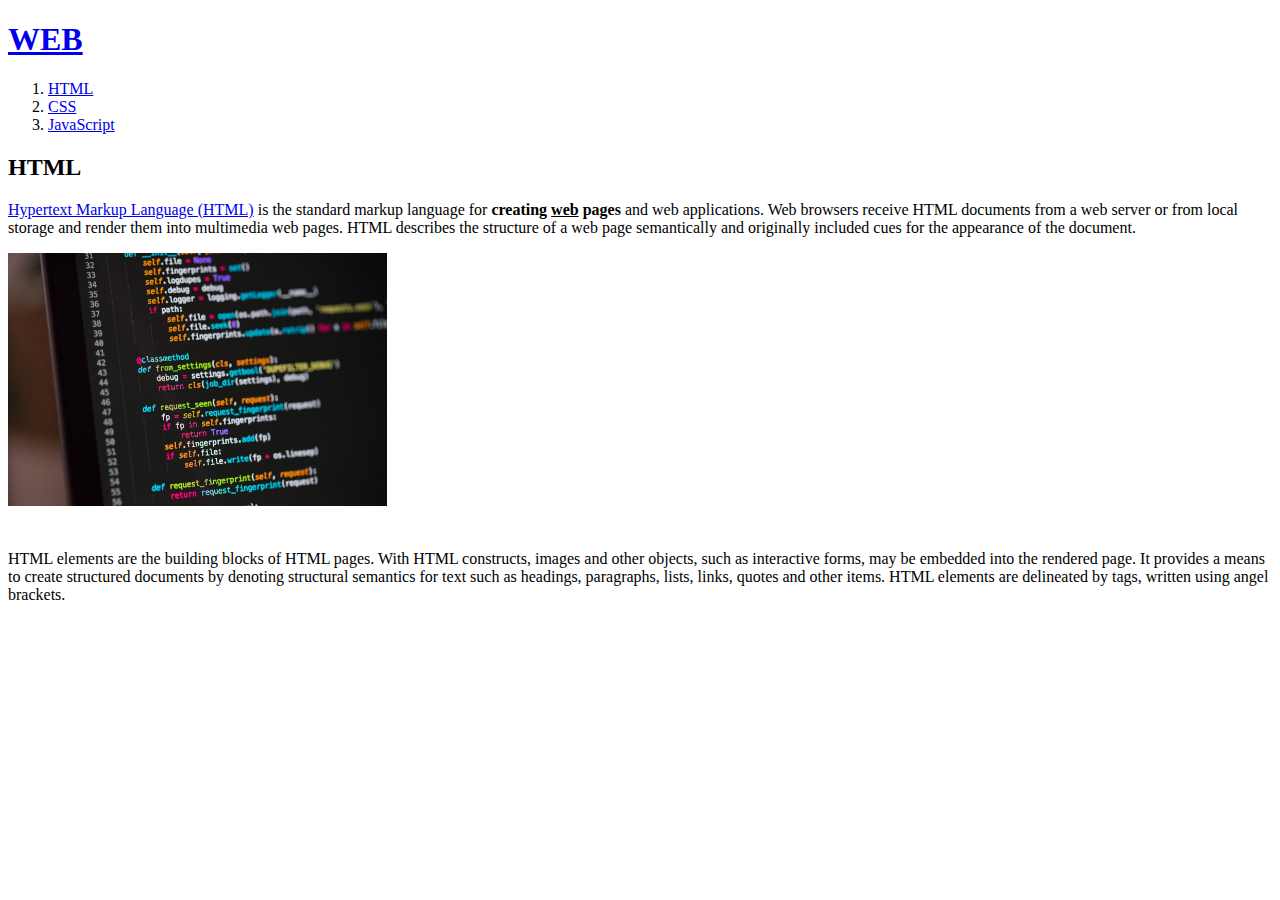
==== 1.html @ f3a0b907 "complete website" ====
<!DOCTYPE html>
<html>

<head>
    <title>Web1 - html</title>
    <meta charset="utf-8">

</head>

<body>
    <h1><a href="index.html">WEB</a></h1>
    <ol>
        <li><a href="1.html">HTML</a></li>
        <li><a href="2.html">CSS</a></li>
        <li><a href="3.html">JavaScript</a></li>
    </ol>

    <h2>HTML</h2>

    <p><a href="https://www.w3.org/TR/2011/WD-html5-20110405/index.html" target="_blank" title="html5 specification">Hypertext Markup Language (HTML)</a> is the standard markup language for <strong>creating <u>web</u> pages</strong>
        and web applications. Web browsers receive HTML documents from a web server or from local storage and render
        them into multimedia web pages. HTML describes the structure of a web page semantically and originally included
        cues for the appearance of the document.</p>

    <img src="img.jpg" width="30%">

    <p style="margin-top: 40px;">HTML elements are the building blocks of HTML pages. With HTML constructs, images and
        other objects, such as interactive forms, may be embedded into the rendered page. It provides a means to create
        structured documents by denoting structural semantics for text such as headings, paragraphs, lists, links,
        quotes and other items. HTML elements are delineated by tags, written using angel brackets.</p>
</body>

</html>
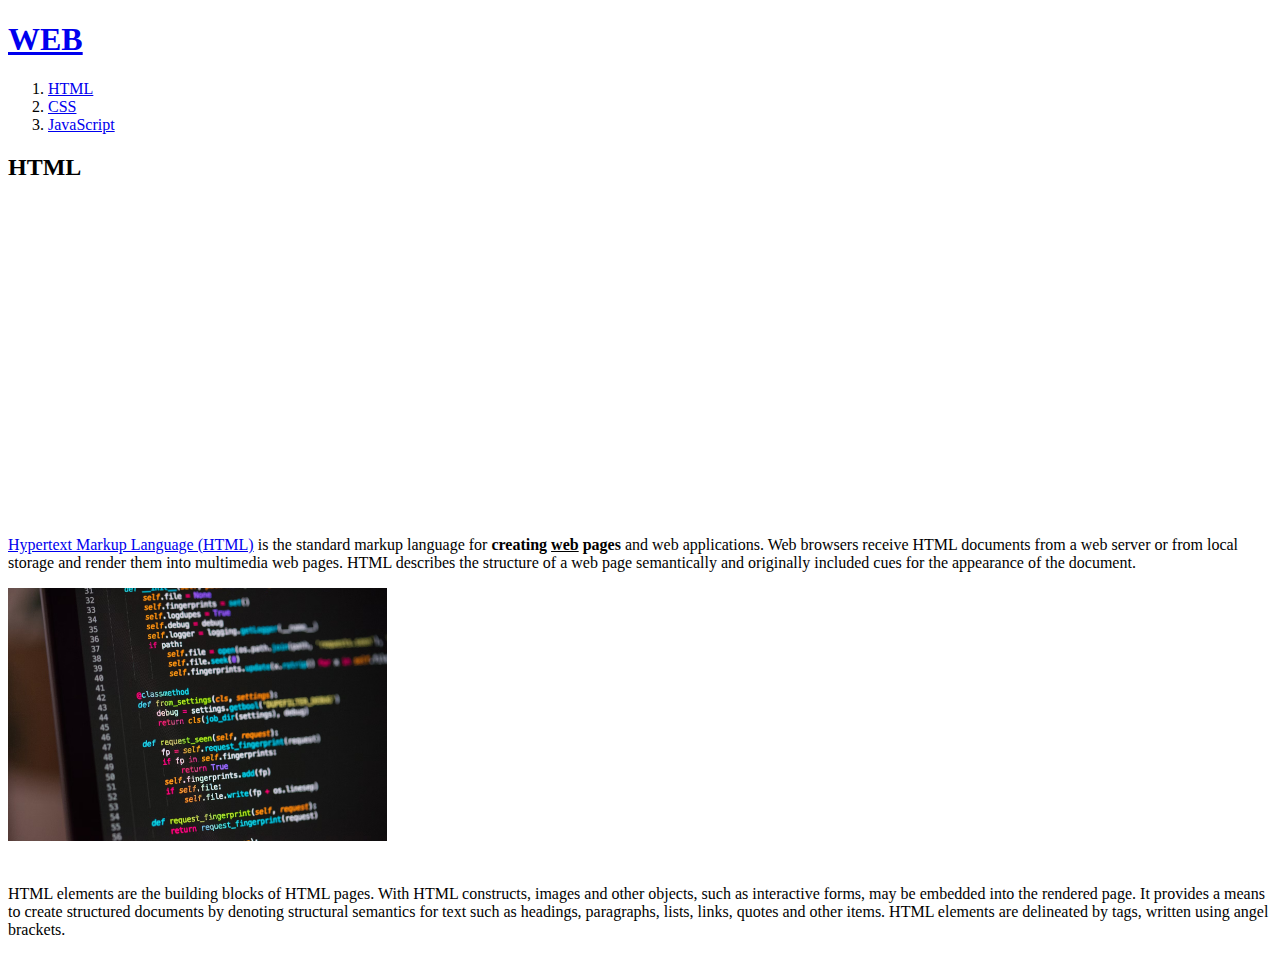
==== commit cbd72f20: "방문자 분석기능" ====
--- a/1.html
+++ b/1.html
@@ -4,7 +4,18 @@
 <head>
     <title>Web1 - html</title>
     <meta charset="utf-8">
+    <!-- Google tag (gtag.js) -->
+    <script async src="https://www.googletagmanager.com/gtag/js?id=G-ZZ8GJHTD9K"></script>
+    <script>
+        window.dataLayer = window.dataLayer || [];
 
+        function gtag() {
+            dataLayer.push(arguments);
+        }
+        gtag('js', new Date());
+
+        gtag('config', 'G-ZZ8GJHTD9K');
+    </script>
 </head>
 
 <body>
@@ -17,7 +28,16 @@
 
     <h2>HTML</h2>
 
-    <p><a href="https://www.w3.org/TR/2011/WD-html5-20110405/index.html" target="_blank" title="html5 specification">Hypertext Markup Language (HTML)</a> is the standard markup language for <strong>creating <u>web</u> pages</strong>
+    <p>
+        <iframe width="560" height="315" src="https://www.youtube.com/embed/7T7r_oSp0SE?si=GCk7Pa2WuvhjWpWc"
+            title="YouTube video player" frameborder="0"
+            allow="accelerometer; autoplay; clipboard-write; encrypted-media; gyroscope; picture-in-picture; web-share"
+            referrerpolicy="strict-origin-when-cross-origin" allowfullscreen></iframe>
+    </p>
+
+    <p><a href="https://www.w3.org/TR/2011/WD-html5-20110405/index.html" target="_blank"
+            title="html5 specification">Hypertext Markup Language (HTML)</a> is the standard markup language for
+        <strong>creating <u>web</u> pages</strong>
         and web applications. Web browsers receive HTML documents from a web server or from local storage and render
         them into multimedia web pages. HTML describes the structure of a web page semantically and originally included
         cues for the appearance of the document.</p>
@@ -28,6 +48,45 @@
         other objects, such as interactive forms, may be embedded into the rendered page. It provides a means to create
         structured documents by denoting structural semantics for text such as headings, paragraphs, lists, links,
         quotes and other items. HTML elements are delineated by tags, written using angel brackets.</p>
+
+
+    <p>
+        <div id="disqus_thread"></div>
+        <script>
+            /**
+             *  RECOMMENDED CONFIGURATION VARIABLES: EDIT AND UNCOMMENT THE SECTION BELOW TO INSERT DYNAMIC VALUES FROM YOUR PLATFORM OR CMS.
+             *  LEARN WHY DEFINING THESE VARIABLES IS IMPORTANT: https://disqus.com/admin/universalcode/#configuration-variables    */
+            /*
+            var disqus_config = function () {
+            this.page.url = PAGE_URL;  // Replace PAGE_URL with your page's canonical URL variable
+            this.page.identifier = PAGE_IDENTIFIER; // Replace PAGE_IDENTIFIER with your page's unique identifier variable
+            };
+            */
+            (function () { // DON'T EDIT BELOW THIS LINE
+                var d = document,
+                    s = d.createElement('script');
+                s.src = 'https://web-1-fydiclwkqz.disqus.com/embed.js';
+                s.setAttribute('data-timestamp', +new Date());
+                (d.head || d.body).appendChild(s);
+            })();
+        </script>
+        <noscript>Please enable JavaScript to view the <a href="https://disqus.com/?ref_noscript">comments powered by
+                Disqus.</a></noscript>
+    </p>
+
+    <script type="text/javascript">
+        var Tawk_API = Tawk_API || {},
+            Tawk_LoadStart = new Date();
+        (function () {
+            var s1 = document.createElement("script"),
+                s0 = document.getElementsByTagName("script")[0];
+            s1.async = true;
+            s1.src = 'https://embed.tawk.to/57a72994c11fe69b0bd8fa90/default';
+            s1.charset = 'UTF-8';
+            s1.setAttribute('crossorigin', '*');
+            s0.parentNode.insertBefore(s1, s0);
+        })();
+    </script>
 </body>
 
 </html>